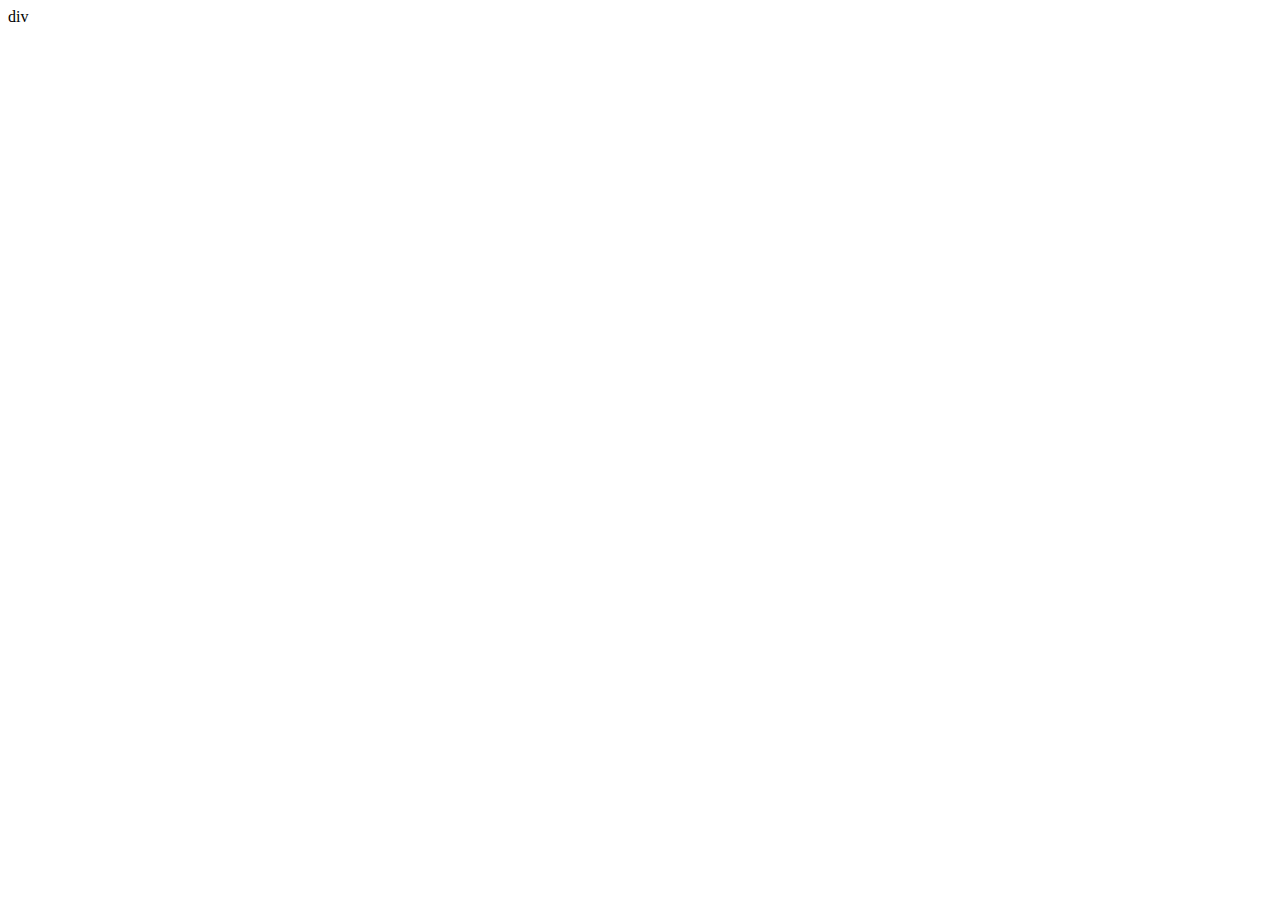
==== My_project/rsa.html @ ced484bf "iadded some files" ====
<!-- @format -->

<!DOCTYPE html>
<html lang="en">
	<head>
		<meta charset="UTF-8" />
		<meta http-equiv="X-UA-Compatible" content="IE=edge" />
		<meta name="viewport" content="width=device-width, initial-scale=1.0" />
		<title>RSA</title>
	</head>
	<body>
		div
	</body>
</html>
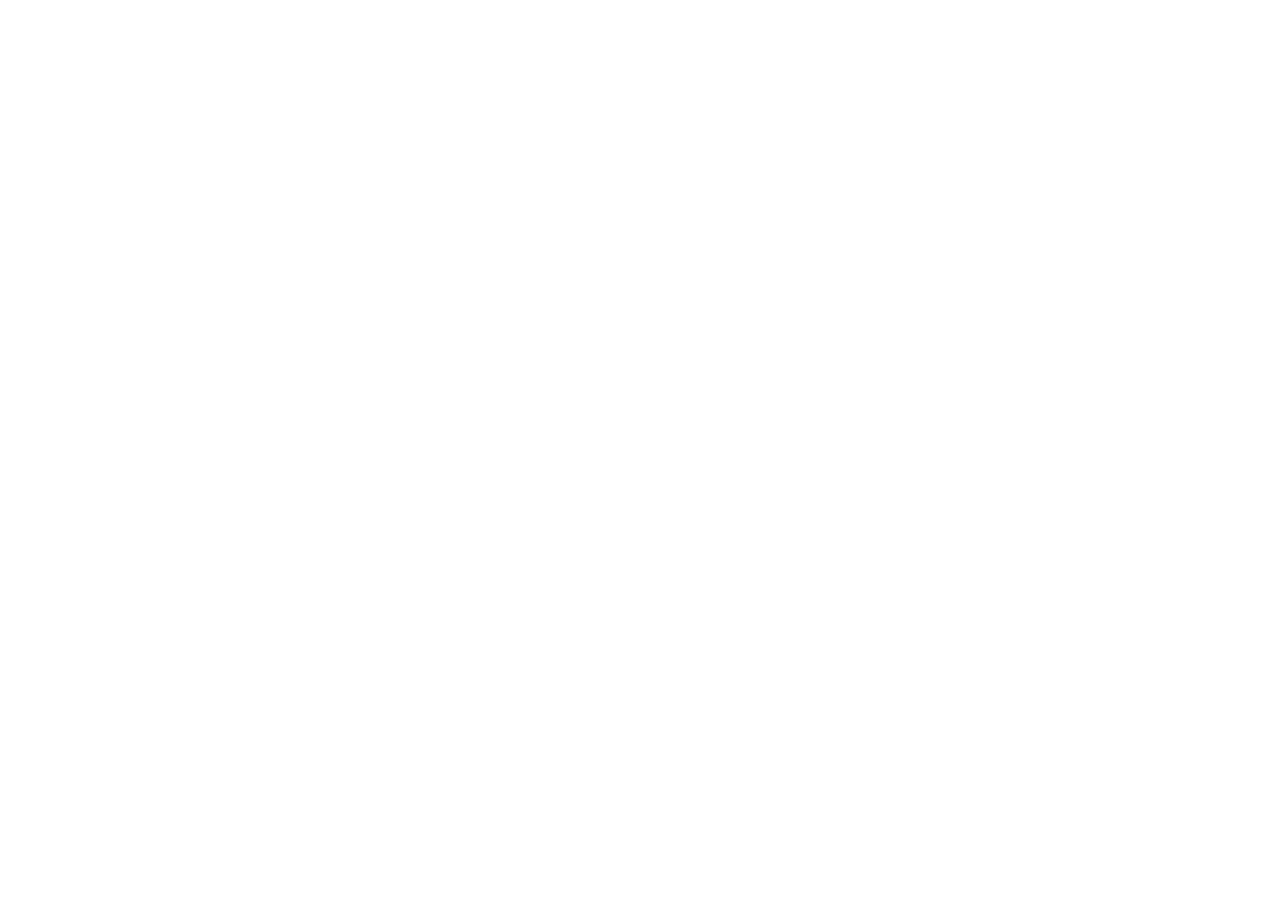
==== commit 709fb642: "I added gift for background" ====
--- a/My_project/rsa.html
+++ b/My_project/rsa.html
@@ -9,6 +9,6 @@
 		<title>RSA</title>
 	</head>
 	<body>
-		div
+		
 	</body>
 </html>
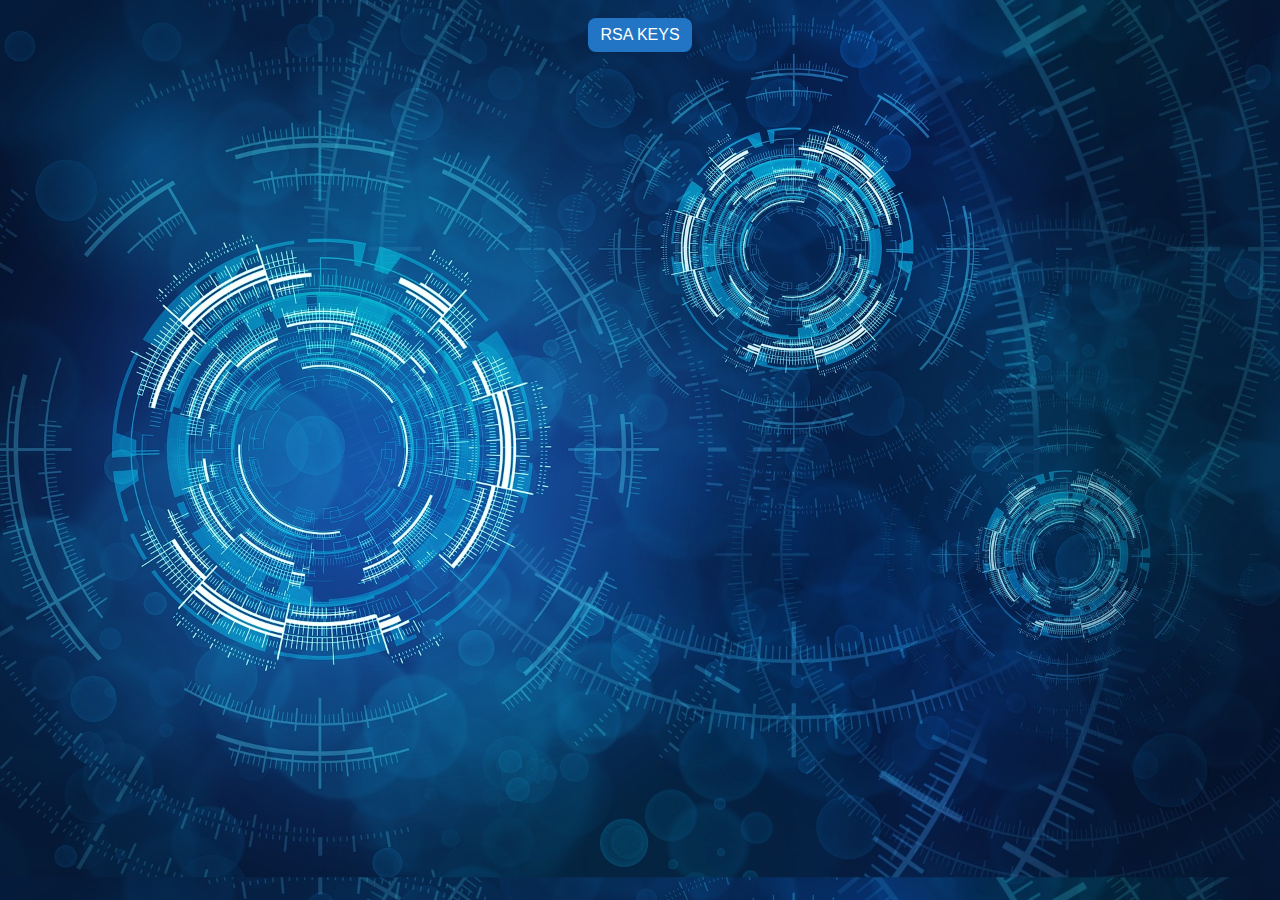
==== commit 0f333ff6: "i ultimatly finished Enc part" ====
--- a/My_project/rsa.html
+++ b/My_project/rsa.html
@@ -7,8 +7,77 @@
 		<meta http-equiv="X-UA-Compatible" content="IE=edge" />
 		<meta name="viewport" content="width=device-width, initial-scale=1.0" />
 		<title>RSA</title>
+		<link rel="stylesheet" href="rsa_main_style.css" />
+		<link rel="icon" href="https://img.icons8.com/dusk/64/000000/lock.png" />
+		<link
+			rel="stylesheet"
+			href="https://cdnjs.cloudflare.com/ajax/libs/font-awesome/6.0.0-beta3/css/all.min.css"
+			integrity="sha512-Fo3rlrZj/k7ujTnHg4CGR2D7kSs0v4LLanw2qksYuRlEzO+tcaEPQogQ0KaoGN26/zrn20ImR1DfuLWnOo7aBA=="
+			crossorigin="anonymous"
+			referrerpolicy="no-referrer" />
 	</head>
 	<body>
-		
+		<!-- rsa starting part -->
+		<div class="right-section">
+			<button class="btn" id="rsaKeys">RSA KEYS</button>
+
+			<div class="choose_way" id="ways">
+				<button class="btn" id="rsaEnc">RSA ENC</button>
+				<button class="btn" id="rsaDenc">RSA DENC</button>
+
+				<br />
+				<div class="shifrlash" id="shifrlash">
+					<br />
+					<label for="EncText"> Shiflanadigan matnni kiriting:</label><br />
+					<input type="text" class="" id="EncText" required /><br /><br />
+					<label for="p">P uchun tub sonni kiriting:</label><br />
+					<input type="text" id="p" required /><br /><br />
+
+					<label for="q">Q uchun tub sonni kiriting:</label><br />
+					<input type="text" id="q" required /><br /><br />
+
+					<p id="tubsonlarParagraph">Tub sonlar</p>
+					<p id="functionE">E uchun ishlatiladigan qiymatlar</p>
+					<textarea id="tubsonlar"></textarea>
+
+					<button type="submit" id="EncSubmit" class="btn">Submit</button>
+					<p id="functionEinputParag">e ni yuqorilardan kiriting:</p>
+
+					<input id="functionEinput" /> <br />
+					<button type="submit" id="EncSubmitFinal" class="btn">
+						shiflash
+					</button>
+
+					<br />
+					<label for="EncResultArea">Shifr matn </label><br />
+					<!-- <input type="text" id="EncResultArea" /> -->
+					<textarea id="EncResultArea"></textarea>
+				</div>
+				<div class="deshifrlash" id="deshifrlash">
+					<br />
+					<label for="EncText"> Shifr matnni kiriting:</label><br />
+					<input type="text" class="" id="EncText" /><br /><br />
+
+					<label for="b">B uchun tub sonni kiriting:</label><br />
+					<input type="text" id="B" /><br /><br />
+
+					<div id="funtionD">
+						<p id="funcD">D uchun qiymat</p>
+						<textarea id="d"></textarea>
+					</div>
+					<label for="d">D uchun tub sonni kiriting:</label><br />
+					<input type="text" id="inputD" /><br /><br />
+					<br />
+					<button type="submit" id="DencSubmit" class="btn">Submit</button>
+					<br />
+					<br />
+					<label for="EncResultArea">DeShifrlangan matn </label><br />
+					<input type="text" id="EncResultArea" />
+				</div>
+			</div>
+		</div>
+
+		<!-- rsa finishing part -->
+		<script src="rsa_ds.js"></script>
 	</body>
 </html>
--- a/My_project/rsa_main_style.css
+++ b/My_project/rsa_main_style.css
@@ -0,0 +1,136 @@
+/** @format */
+
+* {
+	box-sizing: border-box;
+}
+
+body {
+	background-color: #f8f8f8;
+	color: #fff;
+	display: flex;
+	font-family: "Muli", sans-serif;
+	flex-direction: column;
+	align-items: center;
+	justify-content: center;
+	padding: 10px;
+	/* min-height: 100vh; */
+	background-image: url(../imagesAndGifs/circle-5090539_1920.jpg);
+	background-size: cover;
+}
+
+.result-container .btn {
+	font-size: 20px;
+	position: absolute;
+	top: 5px;
+	right: 5px;
+	height: 40px;
+	width: 40px;
+}
+
+.btn {
+	border: none;
+	color: #fff;
+	cursor: pointer;
+	font-size: 16px;
+	padding: 8px 12px;
+	background-color: #2175c4;
+	border-radius: 8px;
+}
+
+.btn-large {
+	display: block;
+	width: 100%;
+}
+
+.btn-large a {
+	text-decoration: none;
+	color: #fff;
+}
+
+@media screen and (max-width: 400px) {
+	.result-container {
+		font-size: 14px;
+	}
+	h1 {
+		font-size: 25px;
+		text-align: center;
+	}
+}
+
+.choose_way {
+	display: none;
+	/* text-align: center; */
+	/* display: flex;
+		justify-content: center; */
+
+	width: 300px;
+	height: max-content;
+	background-color: green;
+	padding: 2em 2.7em 1em 1em;
+	/* margin-top: 15em; */
+}
+
+.shifrlash {
+	display: none;
+}
+
+.shifrlash > input {
+	width: 20em;
+	margin: 0.5em auto 1em;
+	height: 3em;
+	font-weight: 500;
+}
+
+.shifrlash > button {
+	display: flex;
+	align-items: center;
+	justify-content: center;
+	margin: auto;
+}
+
+/* deshifrlash */
+
+.deshifrlash {
+	display: none;
+}
+
+.deshifrlash > input {
+	width: 20em;
+	margin: 0.5em auto 1em;
+	height: 3em;
+}
+
+#d {
+	display: none;
+	width: 20em;
+	height: 15em;
+	cursor: pointer;
+}
+#tubsonlar,
+#EncResultArea {
+	display: block;
+	width: 20em;
+	height: 15em;
+	margin: 0 auto 1em;
+}
+
+#tubsonlarParagraph {
+	display: none;
+}
+
+#functionE {
+	display: block;
+}
+
+/* funtion d starting */
+#funtionD {
+	/* display: none; */
+	position: absolute;
+	left: 1em;
+	top: 1em;
+}
+
+#functionEinput,
+#functionEinputParag {
+	display: block;
+}
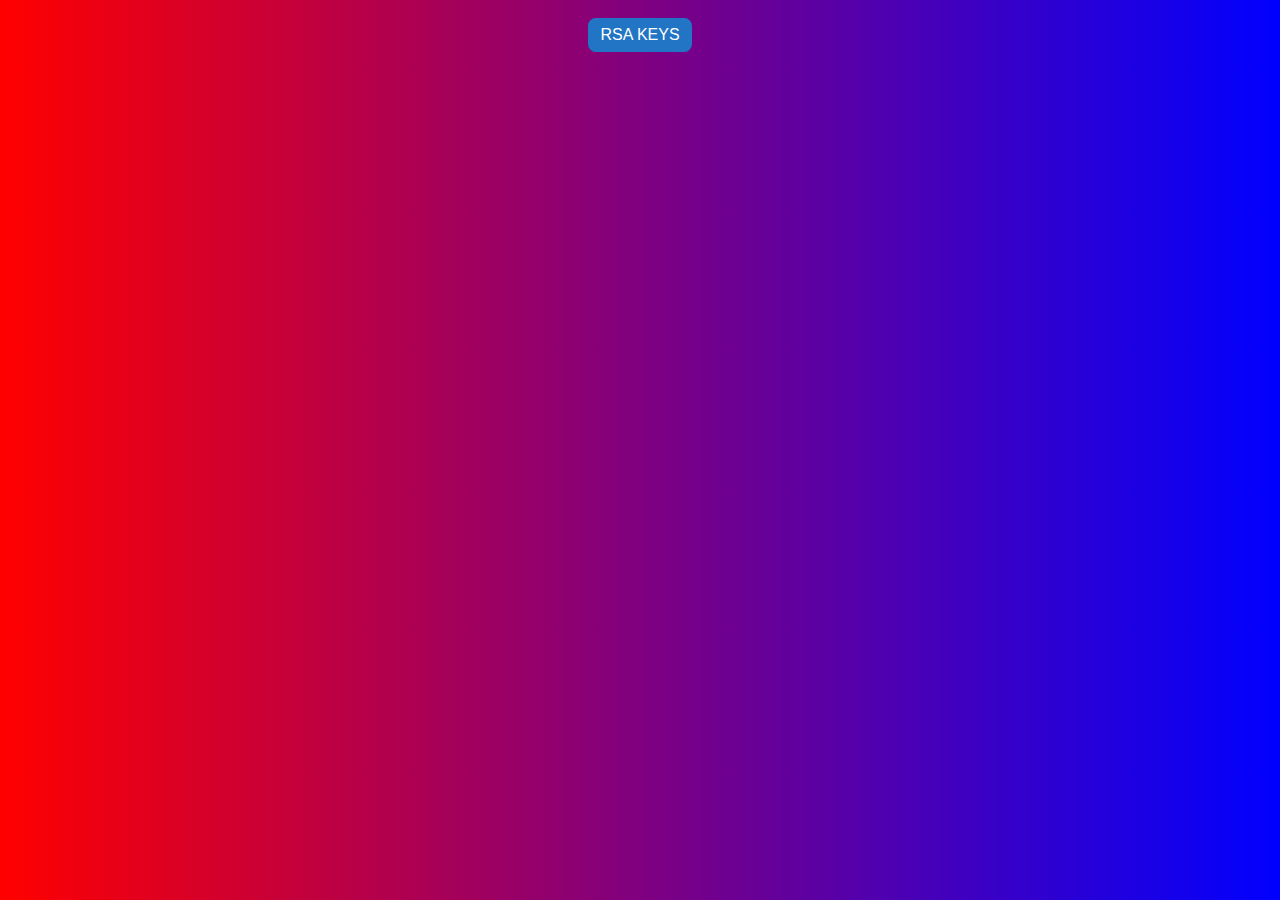
==== commit 7d844c9b: "I finished all parts of project" ====
--- a/My_project/rsa.html
+++ b/My_project/rsa.html
@@ -22,8 +22,10 @@
 			<button class="btn" id="rsaKeys">RSA KEYS</button>
 
 			<div class="choose_way" id="ways">
-				<button class="btn" id="rsaEnc">RSA ENC</button>
-				<button class="btn" id="rsaDenc">RSA DENC</button>
+				<div class="main-btns">
+					<button class="btn" id="rsaEnc">RSA ENC</button>
+					<button class="btn" id="rsaDenc">RSA DENC</button>
+				</div>
 
 				<br />
 				<div class="shifrlash" id="shifrlash">
@@ -55,24 +57,30 @@
 				</div>
 				<div class="deshifrlash" id="deshifrlash">
 					<br />
-					<label for="EncText"> Shifr matnni kiriting:</label><br />
-					<input type="text" class="" id="EncText" /><br /><br />
+					<label for="forDencText"> Shifr matnni kiriting:</label><br />
+					<input type="text" class="" id="forDencText" /><br /><br />
 
-					<label for="b">B uchun tub sonni kiriting:</label><br />
-					<input type="text" id="B" /><br /><br />
+					<label for="b" id="">B uchun tub sonni kiriting:</label><br />
+					<input type="text" id="bInput" /><br /><br />
 
 					<div id="funtionD">
 						<p id="funcD">D uchun qiymat</p>
 						<textarea id="d"></textarea>
+						<p id="funcB">Q P uchun qiymat</p>
+						<textarea id="b"></textarea>
 					</div>
 					<label for="d">D uchun tub sonni kiriting:</label><br />
 					<input type="text" id="inputD" /><br /><br />
 					<br />
-					<button type="submit" id="DencSubmit" class="btn">Submit</button>
+					<div class="main-btns">
+						<button type="submit" id="DencSubmit" class="btn">Submit</button>
+					</div>
+
 					<br />
 					<br />
-					<label for="EncResultArea">DeShifrlangan matn </label><br />
-					<input type="text" id="EncResultArea" />
+					<label for="dencResultArea">DeShifrlangan matn </label><br />
+					<textarea id="dencResultArea"></textarea>
+					<!-- <input type="text" id="dencResultArea" /> -->
 				</div>
 			</div>
 		</div>
--- a/My_project/rsa_main_style.css
+++ b/My_project/rsa_main_style.css
@@ -14,8 +14,9 @@
 	justify-content: center;
 	padding: 10px;
 	/* min-height: 100vh; */
-	background-image: url(../imagesAndGifs/circle-5090539_1920.jpg);
-	background-size: cover;
+	/* background-image: url(../imagesAndGifs/circle-5090539_1920.jpg);
+	background-size: cover; */
+	background: linear-gradient(90deg, red, blue);
 }
 
 .result-container .btn {
@@ -57,6 +58,11 @@
 	}
 }
 
+.main-btns {
+	text-align: center;
+	padding-left: 1em;
+}
+
 .choose_way {
 	display: none;
 	/* text-align: center; */
@@ -65,9 +71,10 @@
 
 	width: 300px;
 	height: max-content;
-	background-color: green;
+	/* background-color: green; */
 	padding: 2em 2.7em 1em 1em;
 	/* margin-top: 15em; */
+	box-shadow: 5px 5px 55px #f8f8f8;
 }
 
 .shifrlash {
@@ -101,11 +108,19 @@
 }
 
 #d {
-	display: none;
+	display: block;
 	width: 20em;
 	height: 15em;
 	cursor: pointer;
 }
+
+#b,
+#dencResultArea {
+	display: block;
+	width: 20em;
+	cursor: pointer;
+}
+
 #tubsonlar,
 #EncResultArea {
 	display: block;
